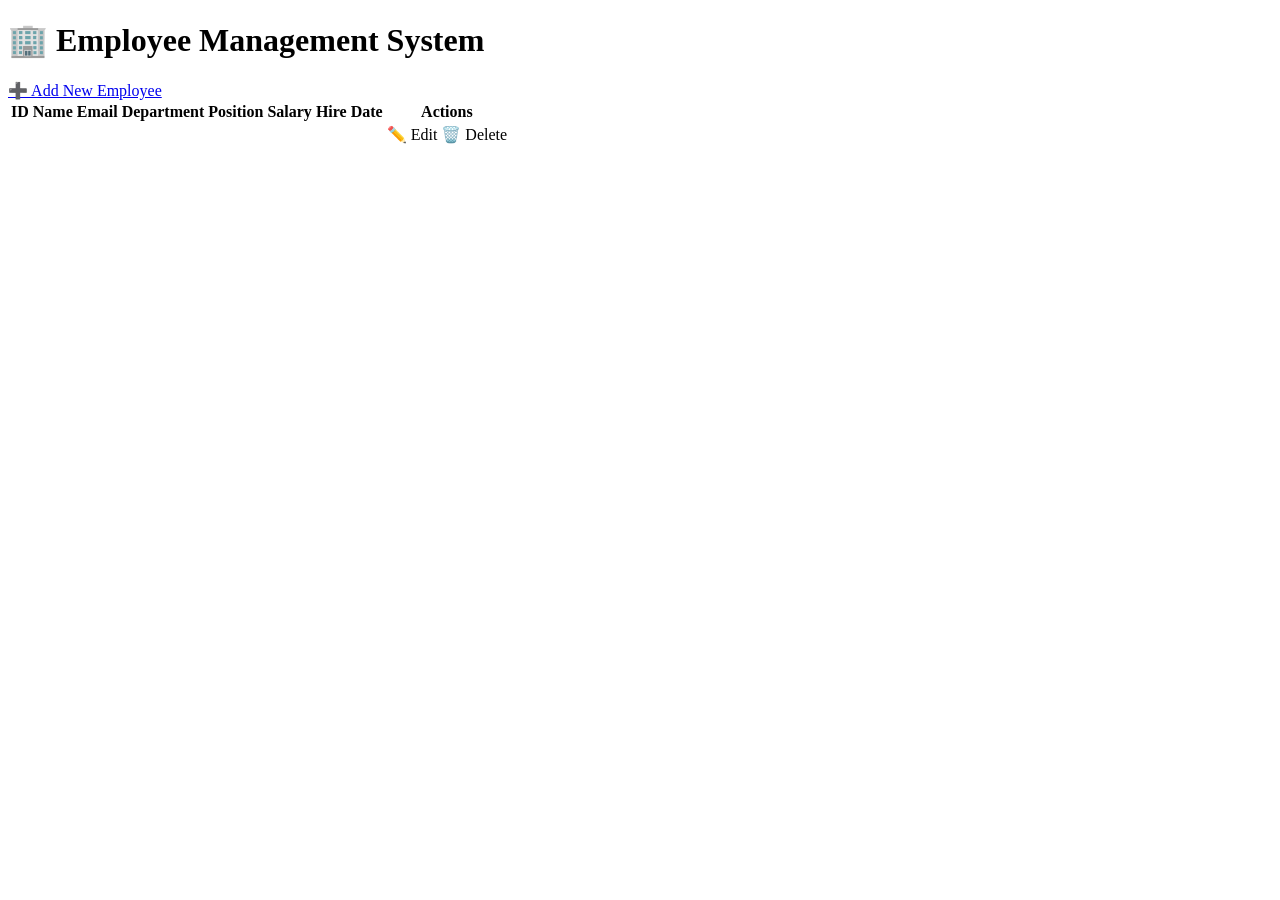
==== src/main/resources/templates/index.html @ e32e5760 "first commit" ====
<!DOCTYPE html>
<html xmlns:th="http://www.thymeleaf.org">
<head>
    <meta charset="UTF-8">
    <meta name="viewport" content="width=device-width, initial-scale=1.0">
    <title>Employee Management System</title>
    <link rel="stylesheet" th:href="@{/css/style.css}">
</head>
<body>
    <div class="container">
        <header>
            <h1>🏢 Employee Management System</h1>
        </header>

        <div class="actions">
            <a href="/new" class="btn btn-primary">➕ Add New Employee</a>
        </div>

        <div class="table-container">
            <table>
                <thead>
                    <tr>
                        <th>ID</th>
                        <th>Name</th>
                        <th>Email</th>
                        <th>Department</th>
                        <th>Position</th>
                        <th>Salary</th>
                        <th>Hire Date</th>
                        <th>Actions</th>
                    </tr>
                </thead>
                <tbody>
                    <tr th:each="employee : ${employees}">
                        <td th:text="${employee.id}"></td>
                        <td th:text="${employee.firstName + ' ' + employee.lastName}"></td>
                        <td th:text="${employee.email}"></td>
                        <td><span class="badge" th:text="${employee.department}"></span></td>
                        <td th:text="${employee.position}"></td>
                        <td th:text="'$' + ${#numbers.formatDecimal(employee.salary, 1, 2)}"></td>
                        <td th:text="${#temporals.format(employee.hireDate, 'MMM dd, yyyy')}"></td>
                        <td class="actions-cell">
                            <a th:href="@{/edit/{id}(id=${employee.id})}" class="btn btn-small btn-edit">✏️ Edit</a>
                            <a th:href="@{/delete/{id}(id=${employee.id})}" 
                               class="btn btn-small btn-delete" 
                               onclick="return confirm('Are you sure?')">🗑️ Delete</a>
                        </td>
                    </tr>
                </tbody>
            </table>
        </div>

        <footer>
        </footer>
    </div>
</body>
</html>
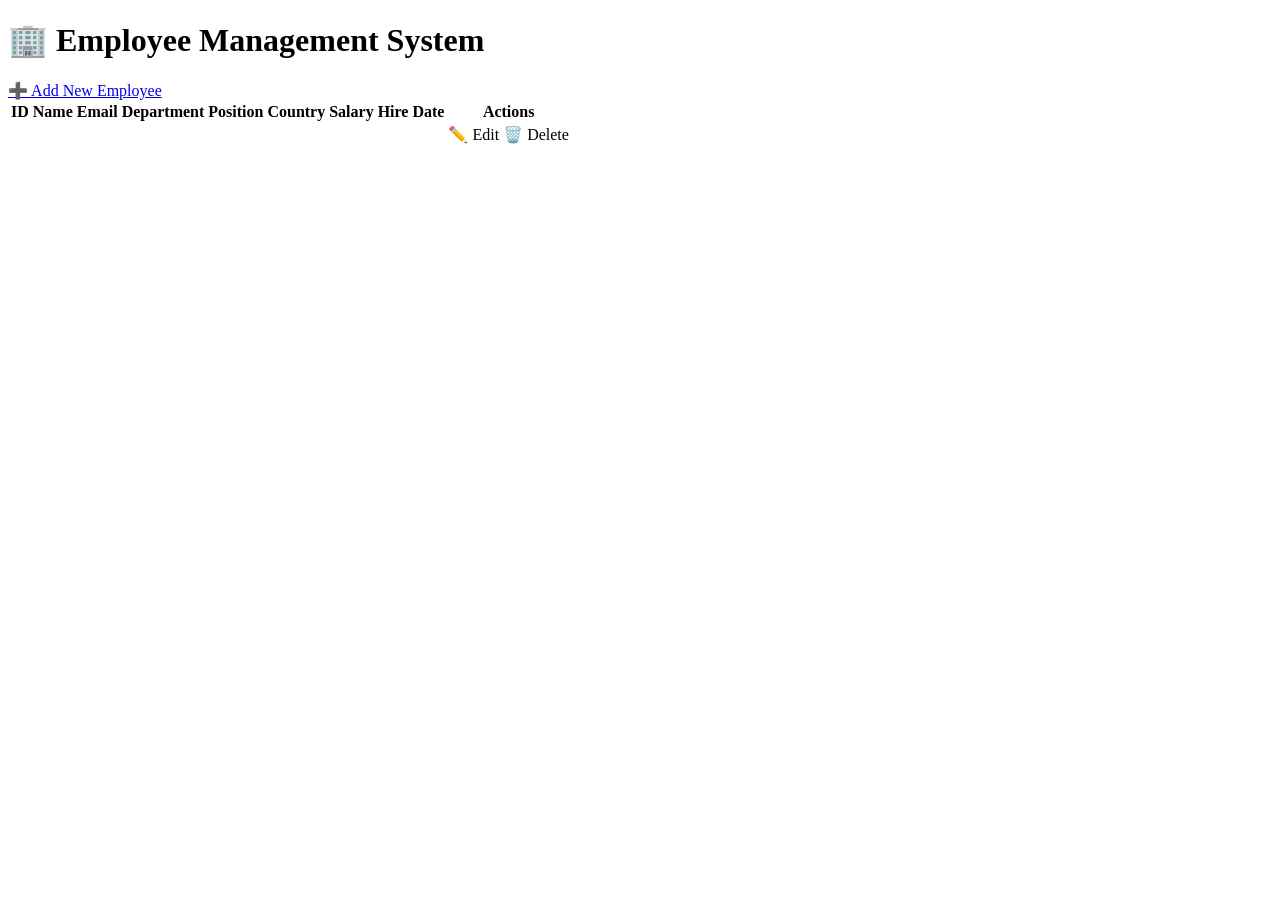
==== commit 585dee0b: "feat: add country column migration (V5) with zero-downtime deployment" ====
--- a/src/main/resources/templates/index.html
+++ b/src/main/resources/templates/index.html
@@ -25,6 +25,7 @@
                         <th>Email</th>
                         <th>Department</th>
                         <th>Position</th>
+                        <th>Country</th>
                         <th>Salary</th>
                         <th>Hire Date</th>
                         <th>Actions</th>
@@ -37,6 +38,7 @@
                         <td th:text="${employee.email}"></td>
                         <td><span class="badge" th:text="${employee.department}"></span></td>
                         <td th:text="${employee.position}"></td>
+                        <td th:text="${employee.country}"></td>
                         <td th:text="'$' + ${#numbers.formatDecimal(employee.salary, 1, 2)}"></td>
                         <td th:text="${#temporals.format(employee.hireDate, 'MMM dd, yyyy')}"></td>
                         <td class="actions-cell">
